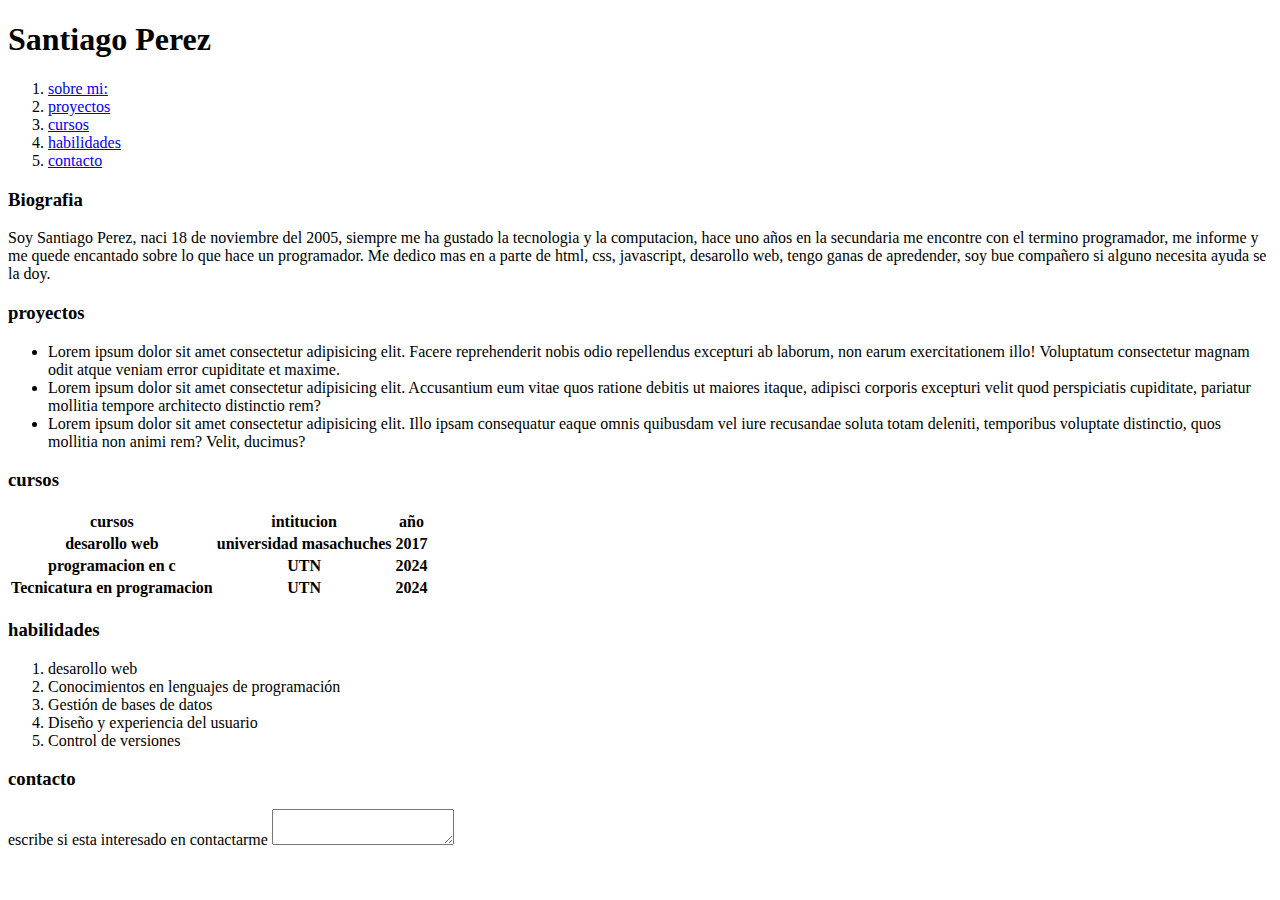
==== Programacion 2/Portafolio/index.html @ acc740c4 "agregue los archivos de programacion" ====
<!DOCTYPE html>
<html lang="es">

<head>
    <meta charset="UTF-8">
    <meta name="viewport" content="width=device-width, initial-scale=1.0">
    <title>Portafolio</title>
</head>

<body>
    <h1>Santiago Perez</h1>
    <ol>
        <li><a href="#sobre_mi">sobre mi:</a></li>
        <li><a href="#proyectos">proyectos</a></li>
        <li><a href="#cursos">cursos</a></li>
        <li><a href="#hablididades">habilidades</a></li>
        <li><a href="#contacto">contacto</a></li>
    </ol>
    <section id="sobre_mi">
        <h3>Biografia</h3>
        <p>Soy Santiago Perez, naci 18 de noviembre del 2005, siempre me ha gustado la tecnologia y la computacion, hace uno años en la secundaria me encontre con el termino programador, me informe y me quede encantado sobre lo que hace un programador. Me dedico mas en a parte de html, css, javascript, desarollo web, tengo ganas de apredender, soy bue compañero si alguno necesita ayuda se la doy.</p>
    </section>
    <section id="proyectos">
        <h3>proyectos</h3>
        <ul>
            <li>Lorem ipsum dolor sit amet consectetur adipisicing elit. Facere reprehenderit nobis odio repellendus excepturi ab laborum, non earum exercitationem illo! Voluptatum consectetur magnam odit atque veniam error cupiditate et maxime.</li>
            <li>Lorem ipsum dolor sit amet consectetur adipisicing elit. Accusantium eum vitae quos ratione debitis ut maiores itaque, adipisci corporis excepturi velit quod perspiciatis cupiditate, pariatur mollitia tempore architecto distinctio rem?</li>
            <li>Lorem ipsum dolor sit amet consectetur adipisicing elit. Illo ipsam consequatur eaque omnis quibusdam vel iure recusandae soluta totam deleniti, temporibus voluptate distinctio, quos mollitia non animi rem? Velit, ducimus?</li>
        </ul>
    </section>
    <section id="cursos">
        <h3>cursos</h3>
        <table>
            <tr>
                <th>cursos</th>
                <th>intitucion</th>
                <th>año</th>
            </tr>
            <tr>
                <th>desarollo web</th>
                <th>universidad masachuches</th>
                <th>2017</th>
            </tr>
            <tr>
                <th>programacion en c</th>
                <th>UTN</th>
                <th>2024</th>
            </tr>
            <tr>
                <th>Tecnicatura en programacion</th>
                <th>UTN</th>
                <th>2024</th>
            </tr>
        </table>
    </section>
    <section id="habilidades">
        <h3>habilidades</h3>
        <ol>
            <li>desarollo web</li>
            <li>Conocimientos en lenguajes de programación</li>
            <li>Gestión de bases de datos</li>
            <li>Diseño y experiencia del usuario </li>
            <li>Control de versiones</li>
        </ol>
    </section>
    <section id="contacto">
        <h3>contacto</h3>
        <form action="#" name="formularios">
            <label for="contacto">escribe si esta interesado en contactarme</label>
            <textarea name="contacto" id="contacto" maxlength="300"></textarea>
        </form>
    </section>
</body>
</html>
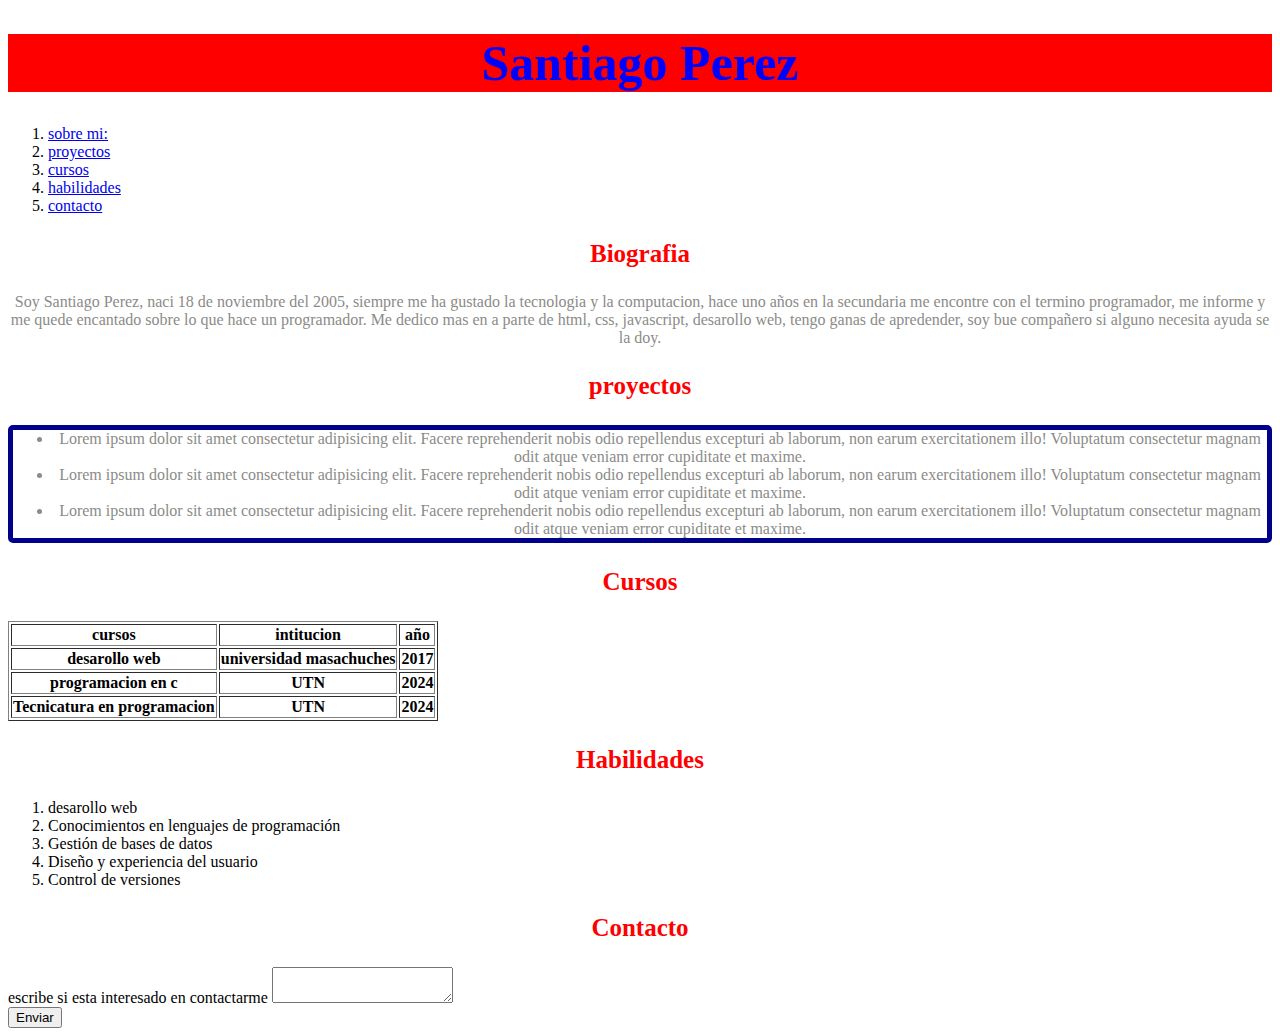
==== commit 116e9066: "avanze con el protafolio" ====
--- a/Programacion 2/Portafolio/index.html
+++ b/Programacion 2/Portafolio/index.html
@@ -5,10 +5,11 @@
     <meta charset="UTF-8">
     <meta name="viewport" content="width=device-width, initial-scale=1.0">
     <title>Portafolio</title>
+    <link rel="stylesheet" href="style.css">
 </head>
 
 <body>
-    <h1>Santiago Perez</h1>
+    <h1 id="titulo">Santiago Perez</h1>
     <ol>
         <li><a href="#sobre_mi">sobre mi:</a></li>
         <li><a href="#proyectos">proyectos</a></li>
@@ -17,20 +18,21 @@
         <li><a href="#contacto">contacto</a></li>
     </ol>
     <section id="sobre_mi">
-        <h3>Biografia</h3>
-        <p>Soy Santiago Perez, naci 18 de noviembre del 2005, siempre me ha gustado la tecnologia y la computacion, hace uno años en la secundaria me encontre con el termino programador, me informe y me quede encantado sobre lo que hace un programador. Me dedico mas en a parte de html, css, javascript, desarollo web, tengo ganas de apredender, soy bue compañero si alguno necesita ayuda se la doy.</p>
+        <h3 class="subtitulo">Biografia</h3>
+        <p class="texto">Soy Santiago Perez, naci 18 de noviembre del 2005, siempre me ha gustado la tecnologia y la computacion, hace uno años en la secundaria me encontre con el termino programador, me informe y me quede encantado sobre lo que hace un programador. Me dedico mas en a parte de html, css, javascript, desarollo web, tengo ganas de apredender, soy bue compañero si alguno necesita ayuda se la doy.</p>
     </section>
     <section id="proyectos">
-        <h3>proyectos</h3>
-        <ul>
-            <li>Lorem ipsum dolor sit amet consectetur adipisicing elit. Facere reprehenderit nobis odio repellendus excepturi ab laborum, non earum exercitationem illo! Voluptatum consectetur magnam odit atque veniam error cupiditate et maxime.</li>
-            <li>Lorem ipsum dolor sit amet consectetur adipisicing elit. Accusantium eum vitae quos ratione debitis ut maiores itaque, adipisci corporis excepturi velit quod perspiciatis cupiditate, pariatur mollitia tempore architecto distinctio rem?</li>
-            <li>Lorem ipsum dolor sit amet consectetur adipisicing elit. Illo ipsam consequatur eaque omnis quibusdam vel iure recusandae soluta totam deleniti, temporibus voluptate distinctio, quos mollitia non animi rem? Velit, ducimus?</li>
+        <h3 class="subtitulo">proyectos</h3>
+        <ul class="bordes">
+            <li class="texto">Lorem ipsum dolor sit amet consectetur adipisicing elit. Facere reprehenderit nobis odio repellendus excepturi ab laborum, non earum exercitationem illo! Voluptatum consectetur magnam odit atque veniam error cupiditate et maxime.</li>
+            <li class="texto">Lorem ipsum dolor sit amet consectetur adipisicing elit. Facere reprehenderit nobis odio repellendus excepturi ab laborum, non earum exercitationem illo! Voluptatum consectetur magnam odit atque veniam error cupiditate et maxime.</li>
+            <li class="texto">Lorem ipsum dolor sit amet consectetur adipisicing elit. Facere reprehenderit nobis odio repellendus excepturi ab laborum, non earum exercitationem illo! Voluptatum consectetur magnam odit atque veniam error cupiditate et maxime.</li>
         </ul>
     </section>
     <section id="cursos">
-        <h3>cursos</h3>
-        <table>
+        <h3 class="subtitulo">Cursos</h3>
+        <table border="magnam">
+            
             <tr>
                 <th>cursos</th>
                 <th>intitucion</th>
@@ -54,7 +56,7 @@
         </table>
     </section>
     <section id="habilidades">
-        <h3>habilidades</h3>
+        <h3 class="subtitulo">Habilidades</h3>
         <ol>
             <li>desarollo web</li>
             <li>Conocimientos en lenguajes de programación</li>
@@ -64,10 +66,12 @@
         </ol>
     </section>
     <section id="contacto">
-        <h3>contacto</h3>
+        <h3 class="subtitulo">Contacto</h3>
         <form action="#" name="formularios">
             <label for="contacto">escribe si esta interesado en contactarme</label>
             <textarea name="contacto" id="contacto" maxlength="300"></textarea>
+            <br>
+            <input type="submit" value="Enviar">
         </form>
     </section>
 </body>
--- a/Programacion 2/Portafolio/style.css
+++ b/Programacion 2/Portafolio/style.css
@@ -0,0 +1,30 @@
+#titulo {
+    color: blue;
+    background-color: red;
+    text-align: center;
+    font-size: 50px;
+}
+
+.subtitulo {
+    color: red;
+    text-align: center;
+    font-size: 25px;
+}
+
+p.texto {
+    color: rgb(139, 139, 136);
+    text-align: center;
+}
+
+li.texto {
+    color: rgb(139, 139, 136);
+    text-align: center;
+}
+
+.bordes {
+    /* border: 5px black solid; */
+    border-style: solid;
+    border-color: darkblue;
+    border-radius: 5px;
+    border-width: 5px;
+}